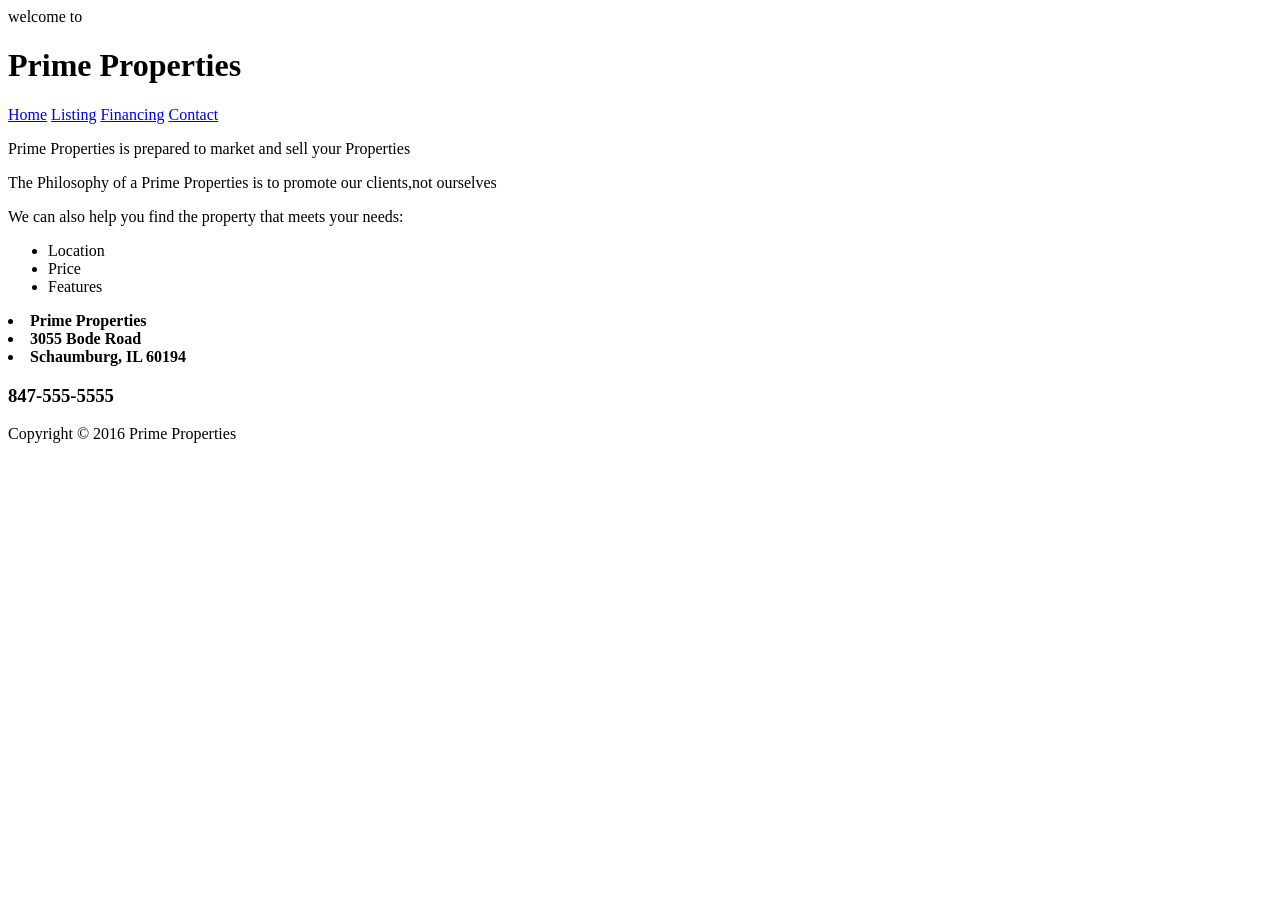
==== index.html @ 94b9f46f "Update index.html" ====
<!DOCTYPE html>
<html>
   <head>
     <meta name="author" content="Matthew">
     <meta name="keyboards" content="HTML, CSS, web design">
     <meta name="description" content="Prime Properties>
     <link rel="stylesheet href="css/design.css" type="text/css">
<html>

   <head>welcome to </head>
   <body>
      <header id="top">
      <h1>Prime Properties</h1>
      <nav>
      <a href="#">Home</a>
      <a href="#">Listing</a>
      <a href="#">Financing</a>
      <a href="#">Contact</a>
    </nav>
    <main>
    <p>Prime Properties is prepared to market and sell your Properties</p>
    <p>The Philosophy of a Prime Properties is to promote our clients,not ourselves</p>
    <p>We can also help you find the property that meets your needs:</p>
    <ul>
        <li>Location</li>
        <li>Price</li>
        <li>Features</li>
    </ul>
    <li><b>Prime Properties</b></li>
    <li><b>3055 Bode Road</b></li>
    <li><b>Schaumburg, IL 60194</b></li>
    <h3>847-555-5555</h3>
    <p>Copyright © 2016 Prime Properties</p>
  </body>
</html>
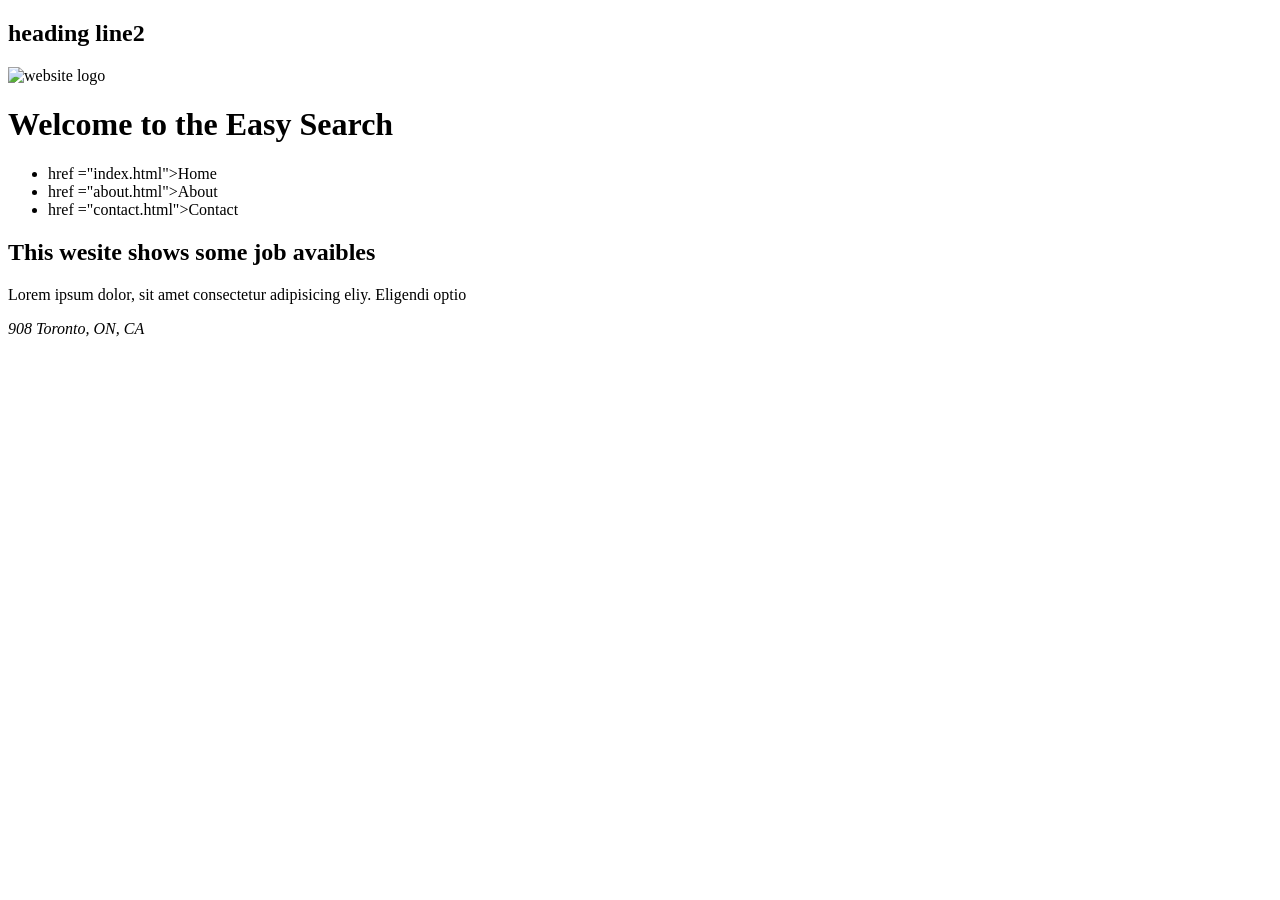
==== commit 2bb5198a: "Update index.html" ====
--- a/index.html
+++ b/index.html
@@ -1,35 +1,38 @@
 <!DOCTYPE html>
 <html>
-   <head>
-     <meta name="author" content="Matthew">
-     <meta name="keyboards" content="HTML, CSS, web design">
-     <meta name="description" content="Prime Properties>
-     <link rel="stylesheet href="css/design.css" type="text/css">
-<html>
+    <head>
+        <title>Homepage</title>
+        <meta charset="UTF-8">
+        <meta name="author" content="Christine">
+        <meta name="keywords" content="HTML, CCSM Web Design">
+        <meta name="description" content="Homepage of my Easy Search">
+        <link rel="icon" href="images/favicon.png" type="image/x-icon">
+        <link rel="stylesheet" href="css/design.css" type="text/css">
+    </head>
 
-   <head>welcome to </head>
-   <body>
-      <header id="top">
-      <h1>Prime Properties</h1>
-      <nav>
-      <a href="#">Home</a>
-      <a href="#">Listing</a>
-      <a href="#">Financing</a>
-      <a href="#">Contact</a>
-    </nav>
-    <main>
-    <p>Prime Properties is prepared to market and sell your Properties</p>
-    <p>The Philosophy of a Prime Properties is to promote our clients,not ourselves</p>
-    <p>We can also help you find the property that meets your needs:</p>
-    <ul>
-        <li>Location</li>
-        <li>Price</li>
-        <li>Features</li>
-    </ul>
-    <li><b>Prime Properties</b></li>
-    <li><b>3055 Bode Road</b></li>
-    <li><b>Schaumburg, IL 60194</b></li>
-    <h3>847-555-5555</h3>
-    <p>Copyright © 2016 Prime Properties</p>
-  </body>
+    <h2>heading line2</h2>
+    <body>
+        <header>
+            <img src="image/logo.png" alt="website logo" width="90" height="90">
+            <h1>Welcome to the Easy Search</h1>
+        </header>
+        <nav>
+            <ul>
+                <li><a> href ="index.html">Home</a></li>
+                <li><a> href ="about.html">About</a></li>
+                <li><a> href ="contact.html">Contact</a></li>
+            </ul>
+
+        </nav>
+        <main>
+            <h2>This wesite shows some job avaibles</h2>
+            <p>Lorem ipsum dolor, sit amet consectetur adipisicing eliy. Eligendi optio</p>
+            <address>
+                908 Toronto, ON, CA
+
+            </address>
+
+
+        </main>
+    </body>
 </html>
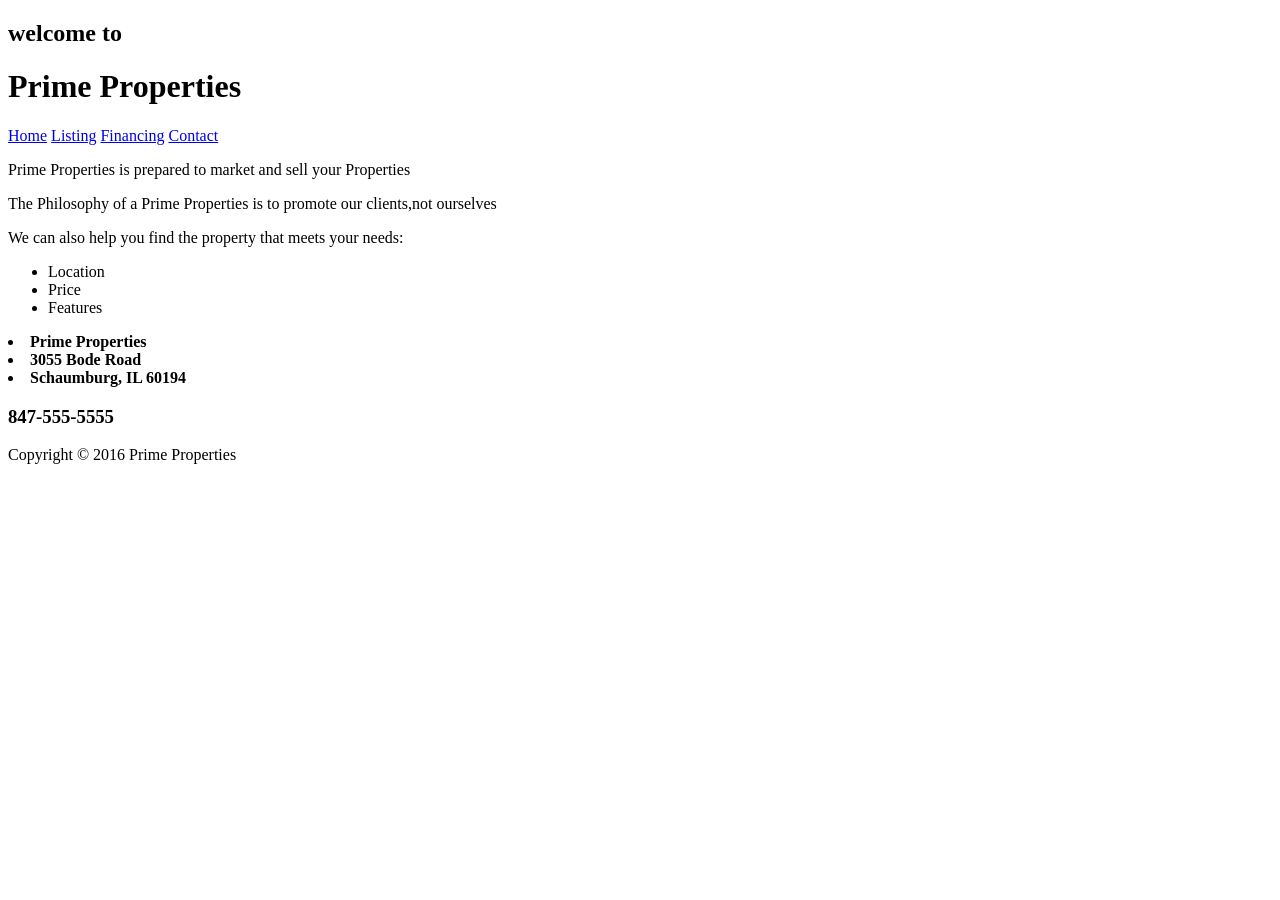
==== commit 75c5ff45: "Update index.html" ====
--- a/index.html
+++ b/index.html
@@ -1,38 +1,35 @@
 <!DOCTYPE html>
 <html>
-    <head>
-        <title>Homepage</title>
-        <meta charset="UTF-8">
-        <meta name="author" content="Christine">
-        <meta name="keywords" content="HTML, CCSM Web Design">
-        <meta name="description" content="Homepage of my Easy Search">
-        <link rel="icon" href="images/favicon.png" type="image/x-icon">
-        <link rel="stylesheet" href="css/design.css" type="text/css">
-    </head>
+   <head>
+     <meta name="author" content="Matthew">
+     <meta name="keyboards" content="HTML, CSS, web design">
+     <meta name="description" content="Prime Properties>
+     <link rel="stylesheet href="css/design.css" type="text/css">
+<html>
 
-    <h2>heading line2</h2>
-    <body>
-        <header>
-            <img src="image/logo.png" alt="website logo" width="90" height="90">
-            <h1>Welcome to the Easy Search</h1>
-        </header>
-        <nav>
-            <ul>
-                <li><a> href ="index.html">Home</a></li>
-                <li><a> href ="about.html">About</a></li>
-                <li><a> href ="contact.html">Contact</a></li>
-            </ul>
-
-        </nav>
-        <main>
-            <h2>This wesite shows some job avaibles</h2>
-            <p>Lorem ipsum dolor, sit amet consectetur adipisicing eliy. Eligendi optio</p>
-            <address>
-                908 Toronto, ON, CA
-
-            </address>
-
-
-        </main>
-    </body>
+   <h2>welcome to </h2>
+   <body>
+      <header id="top">
+      <h1>Prime Properties</h1>
+      <nav>
+      <a href="#">Home</a>
+      <a href="#">Listing</a>
+      <a href="#">Financing</a>
+      <a href="#">Contact</a>
+    </nav>
+    <main>
+    <p>Prime Properties is prepared to market and sell your Properties</p>
+    <p>The Philosophy of a Prime Properties is to promote our clients,not ourselves</p>
+    <p>We can also help you find the property that meets your needs:</p>
+    <ul>
+        <li>Location</li>
+        <li>Price</li>
+        <li>Features</li>
+    </ul>
+    <li><b>Prime Properties</b></li>
+    <li><b>3055 Bode Road</b></li>
+    <li><b>Schaumburg, IL 60194</b></li>
+    <h3>847-555-5555</h3>
+    <p>Copyright © 2016 Prime Properties</p>
+  </body>
 </html>
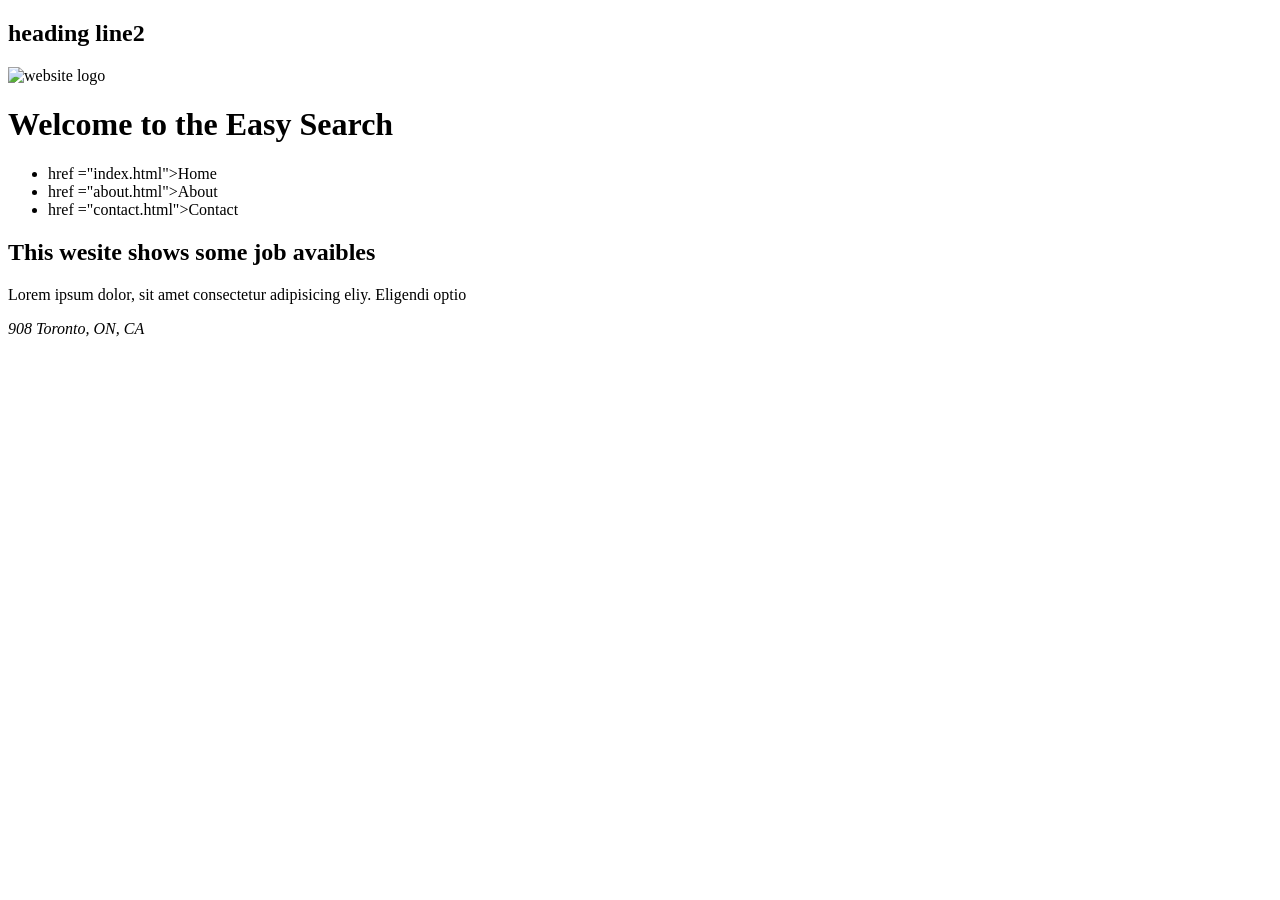
==== commit eaee7604: "Update index.html" ====
--- a/index.html
+++ b/index.html
@@ -1,35 +1,38 @@
 <!DOCTYPE html>
 <html>
-   <head>
-     <meta name="author" content="Matthew">
-     <meta name="keyboards" content="HTML, CSS, web design">
-     <meta name="description" content="Prime Properties>
-     <link rel="stylesheet href="css/design.css" type="text/css">
-<html>
+    <head>
+        <title>Homepage</title>
+        <meta charset="UTF-8">
+        <meta name="author" content="Christine">
+        <meta name="keywords" content="HTML, CCS, Web Design">
+        <meta name="description" content="Homepage of my Easy Search">
+        <link rel="icon" href="images/favicon.png" type="image/x-icon">
+        <link rel="stylesheet" href="css/design.css" type="text/css">
+    </head>
 
-   <h2>welcome to </h2>
-   <body>
-      <header id="top">
-      <h1>Prime Properties</h1>
-      <nav>
-      <a href="#">Home</a>
-      <a href="#">Listing</a>
-      <a href="#">Financing</a>
-      <a href="#">Contact</a>
-    </nav>
-    <main>
-    <p>Prime Properties is prepared to market and sell your Properties</p>
-    <p>The Philosophy of a Prime Properties is to promote our clients,not ourselves</p>
-    <p>We can also help you find the property that meets your needs:</p>
-    <ul>
-        <li>Location</li>
-        <li>Price</li>
-        <li>Features</li>
-    </ul>
-    <li><b>Prime Properties</b></li>
-    <li><b>3055 Bode Road</b></li>
-    <li><b>Schaumburg, IL 60194</b></li>
-    <h3>847-555-5555</h3>
-    <p>Copyright © 2016 Prime Properties</p>
-  </body>
+    <h2>heading line2</h2>
+    <body>
+        <header>
+            <img src="image/logo.png" alt="website logo" width="90" height="90">
+            <h1>Welcome to the Easy Search</h1>
+        </header>
+        <nav>
+            <ul>
+                <li><a> href ="index.html">Home</a></li>
+                <li><a> href ="about.html">About</a></li>
+                <li><a> href ="contact.html">Contact</a></li>
+            </ul>
+
+        </nav>
+        <main>
+            <h2>This wesite shows some job avaibles</h2>
+            <p>Lorem ipsum dolor, sit amet consectetur adipisicing eliy. Eligendi optio</p>
+            <address>
+                908 Toronto, ON, CA
+
+            </address>
+
+
+        </main>
+    </body>
 </html>
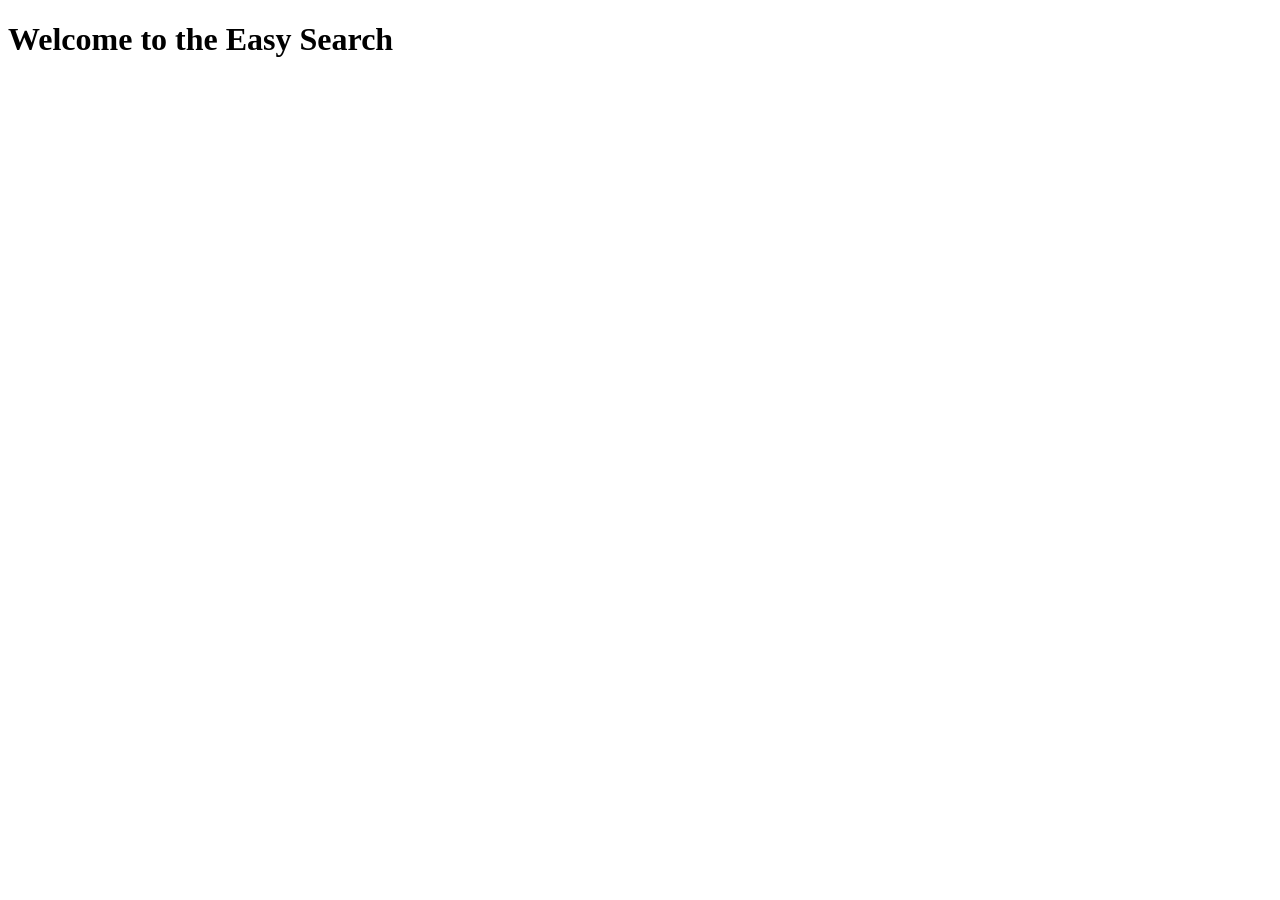
==== commit 963bb036: "Update index.html" ====
--- a/index.html
+++ b/index.html
@@ -3,36 +3,22 @@
     <head>
         <title>Homepage</title>
         <meta charset="UTF-8">
-        <meta name="author" content="Christine">
-        <meta name="keywords" content="HTML, CCS, Web Design">
+        <meta name="author" content="danella">
+        <meta name="keywords" content="hTML, css, web design">
         <meta name="description" content="Homepage of my Easy Search">
-        <link rel="icon" href="images/favicon.png" type="image/x-icon">
-        <link rel="stylesheet" href="css/design.css" type="text/css">
-    </head>
-
-    <h2>heading line2</h2>
-    <body>
-        <header>
-            <img src="image/logo.png" alt="website logo" width="90" height="90">
-            <h1>Welcome to the Easy Search</h1>
-        </header>
-        <nav>
-            <ul>
-                <li><a> href ="index.html">Home</a></li>
-                <li><a> href ="about.html">About</a></li>
-                <li><a> href ="contact.html">Contact</a></li>
-            </ul>
-
-        </nav>
-        <main>
-            <h2>This wesite shows some job avaibles</h2>
-            <p>Lorem ipsum dolor, sit amet consectetur adipisicing eliy. Eligendi optio</p>
-            <address>
-                908 Toronto, ON, CA
-
-            </address>
+        
 
 
-        </main>
+
+
+    </head>
+    <body>
+      <h1>Welcome to the Easy Search</h1>  
     </body>
+
+    
+
+
+
+
 </html>
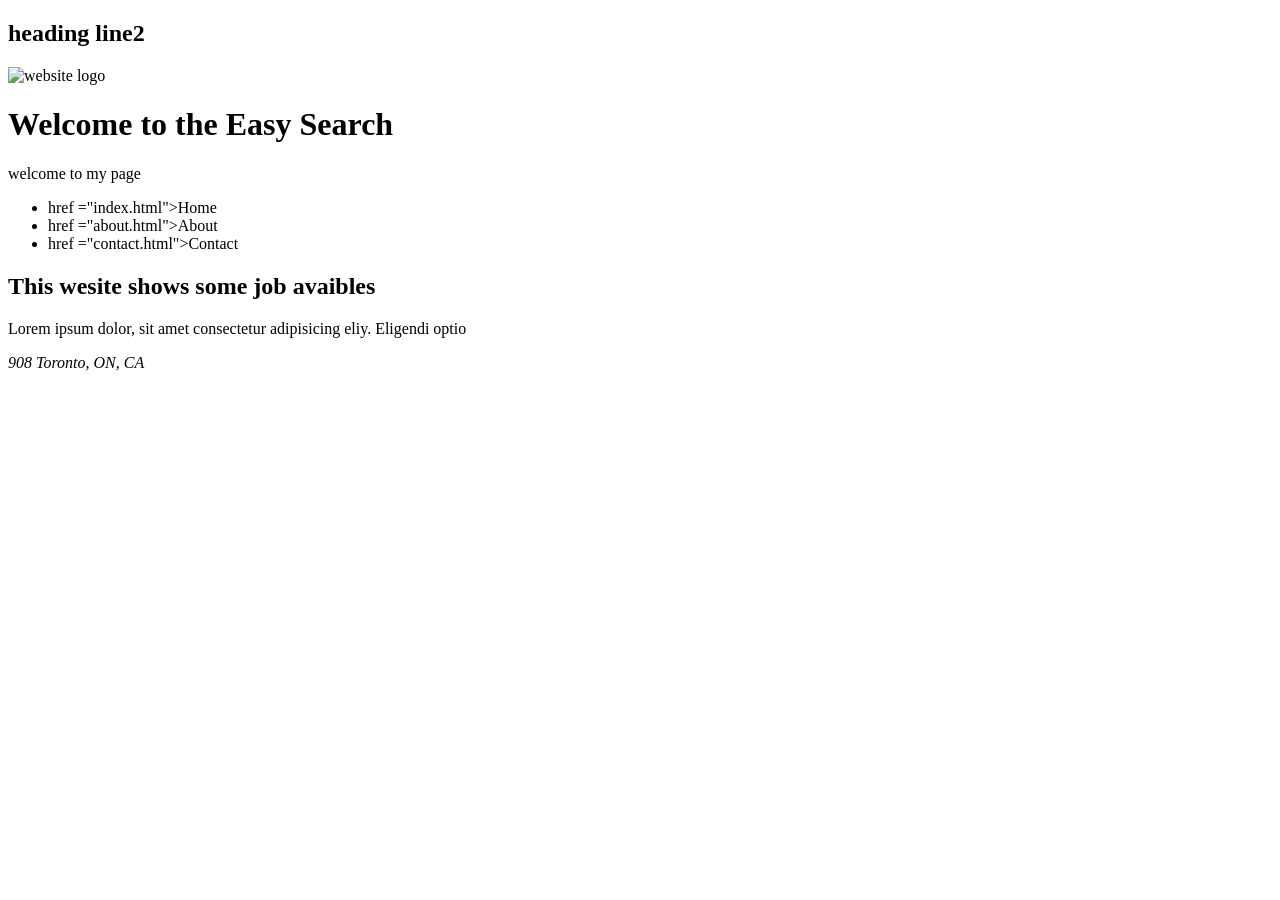
==== commit 3d76f079: "Update index.html" ====
--- a/index.html
+++ b/index.html
@@ -3,22 +3,39 @@
     <head>
         <title>Homepage</title>
         <meta charset="UTF-8">
-        <meta name="author" content="danella">
-        <meta name="keywords" content="hTML, css, web design">
+        <meta name="author" content="Christine">
+        <meta name="keywords" content="HTML, CCS, Web Design">
         <meta name="description" content="Homepage of my Easy Search">
-        
+        <link rel="icon" href="images/favicon.png" type="image/x-icon">
+        <link rel="stylesheet" href="css/design.css" type="text/css">
+    </head>
+
+    <h2>heading line2</h2>
+    <body>
+        <header>
+            <img src="image/logo.png" alt="website logo" width="90" height="90">
+            <h1>Welcome to the Easy Search</h1>
+        </header>
+
+        <p>welcome to my page</p>
+        <nav>
+            <ul>
+                <li><a> href ="index.html">Home</a></li>
+                <li><a> href ="about.html">About</a></li>
+                <li><a> href ="contact.html">Contact</a></li>
+                
+            </ul>
+
+        </nav>
+        <main>
+            <h2>This wesite shows some job avaibles</h2>
+            <p>Lorem ipsum dolor, sit amet consectetur adipisicing eliy. Eligendi optio</p>
+            <address>
+                908 Toronto, ON, CA
+
+            </address>
 
 
-
-
-    </head>
-    <body>
-      <h1>Welcome to the Easy Search</h1>  
+        </main>
     </body>
-
-    
-
-
-
-
 </html>
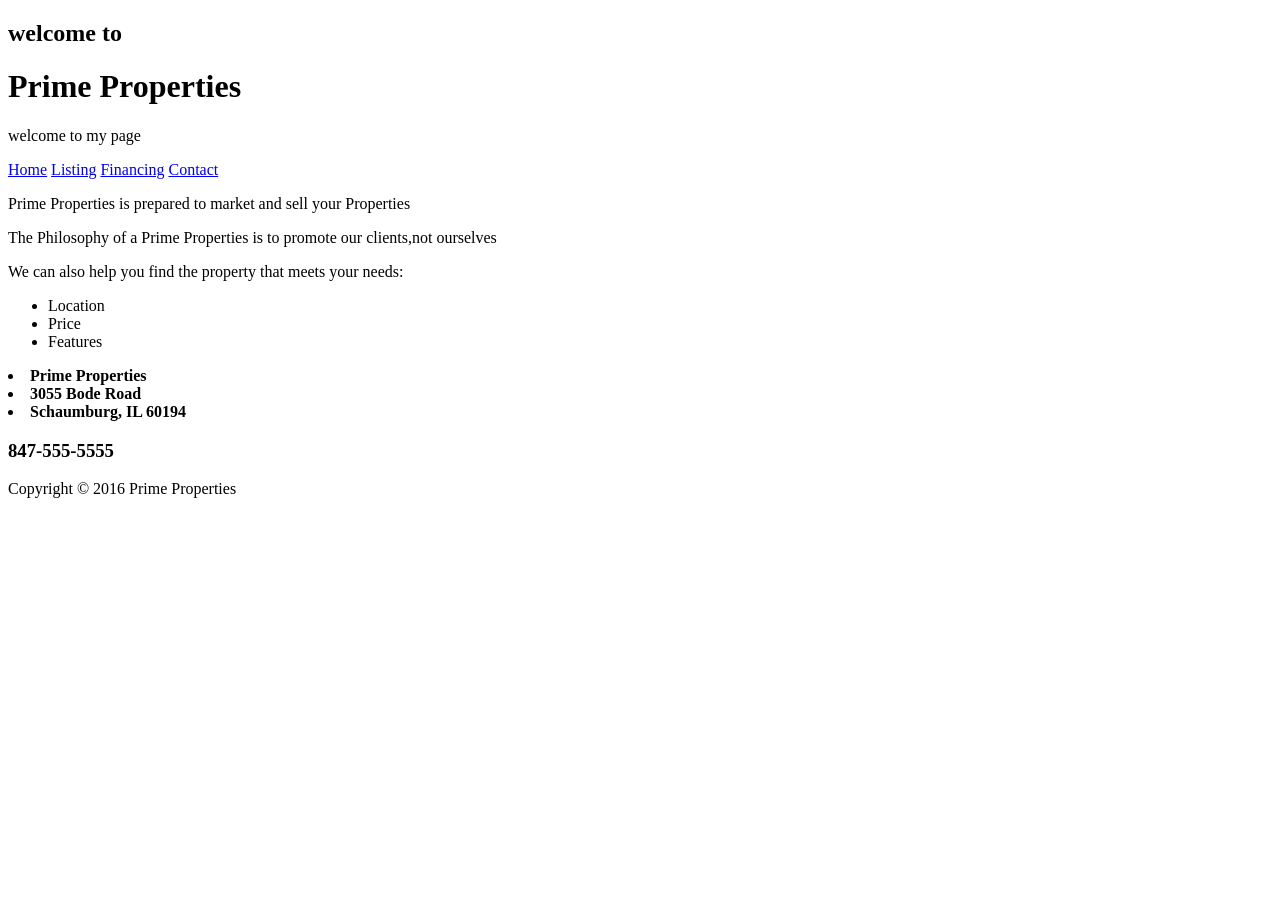
==== commit b87a8d24: "Update index.html" ====
--- a/index.html
+++ b/index.html
@@ -1,41 +1,36 @@
 <!DOCTYPE html>
 <html>
-    <head>
-        <title>Homepage</title>
-        <meta charset="UTF-8">
-        <meta name="author" content="Christine">
-        <meta name="keywords" content="HTML, CCS, Web Design">
-        <meta name="description" content="Homepage of my Easy Search">
-        <link rel="icon" href="images/favicon.png" type="image/x-icon">
-        <link rel="stylesheet" href="css/design.css" type="text/css">
-    </head>
+   <head>
+     <meta name="author" content="Matthew">
+     <meta name="keyboards" content="HTML, CSS, web design">
+     <meta name="description" content="Prime Properties>
+     <link rel="stylesheet href="css/design.css" type="text/css">
+<html>
 
-    <h2>heading line2</h2>
-    <body>
-        <header>
-            <img src="image/logo.png" alt="website logo" width="90" height="90">
-            <h1>Welcome to the Easy Search</h1>
-        </header>
-
-        <p>welcome to my page</p>
-        <nav>
-            <ul>
-                <li><a> href ="index.html">Home</a></li>
-                <li><a> href ="about.html">About</a></li>
-                <li><a> href ="contact.html">Contact</a></li>
-                
-            </ul>
-
-        </nav>
-        <main>
-            <h2>This wesite shows some job avaibles</h2>
-            <p>Lorem ipsum dolor, sit amet consectetur adipisicing eliy. Eligendi optio</p>
-            <address>
-                908 Toronto, ON, CA
-
-            </address>
-
-
-        </main>
-    </body>
+   <h2>welcome to </h2>
+   <body>
+      <header id="top">
+      <h1>Prime Properties</h1>
+      <nav>
+         <p>welcome to my page</p>
+      <a href="#">Home</a>
+      <a href="#">Listing</a>
+      <a href="#">Financing</a>
+      <a href="#">Contact</a>
+    </nav>
+    <main>
+    <p>Prime Properties is prepared to market and sell your Properties</p>
+    <p>The Philosophy of a Prime Properties is to promote our clients,not ourselves</p>
+    <p>We can also help you find the property that meets your needs:</p>
+    <ul>
+        <li>Location</li>
+        <li>Price</li>
+        <li>Features</li>
+    </ul>
+    <li><b>Prime Properties</b></li>
+    <li><b>3055 Bode Road</b></li>
+    <li><b>Schaumburg, IL 60194</b></li>
+    <h3>847-555-5555</h3>
+    <p>Copyright © 2016 Prime Properties</p>
+  </body>
 </html>
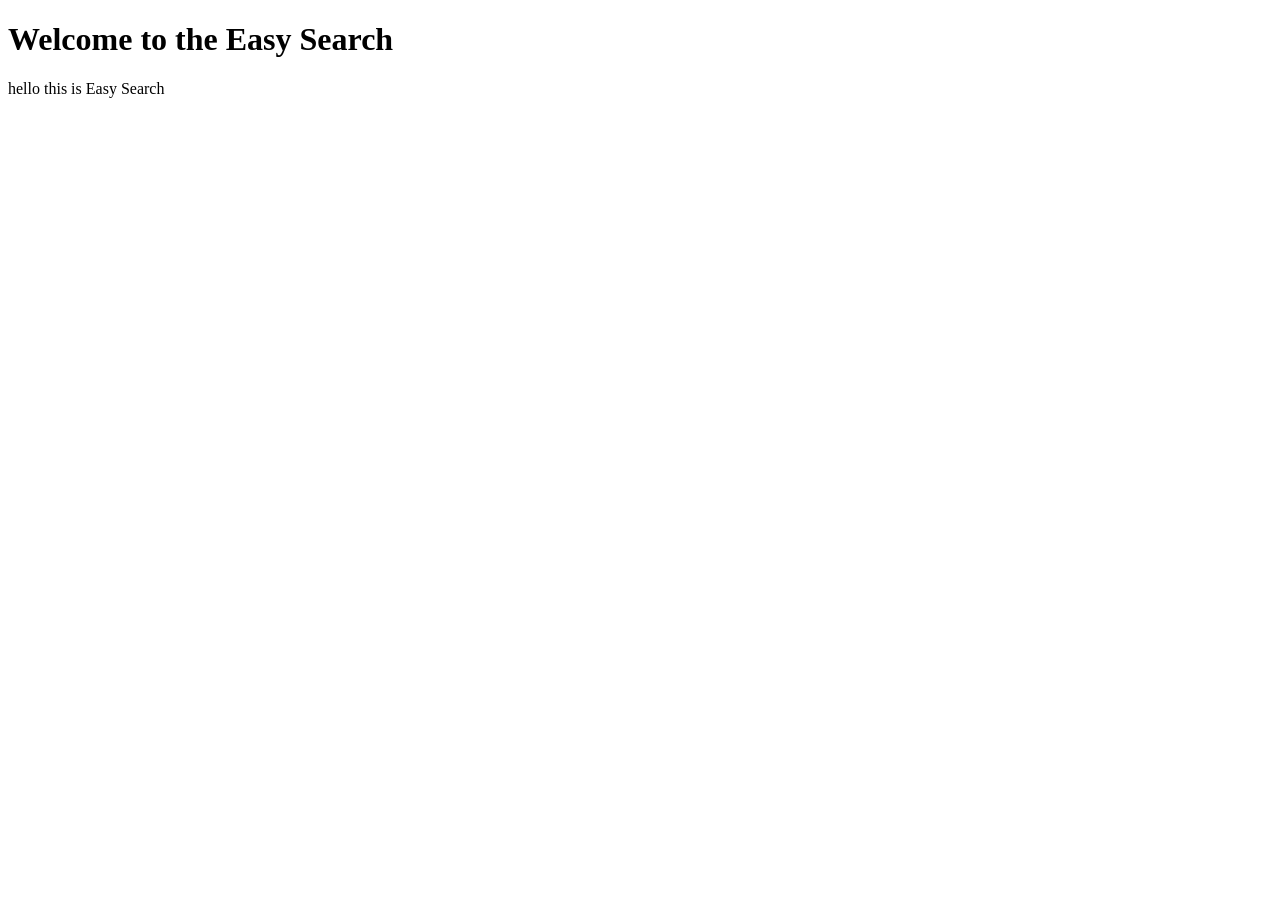
==== commit 91e48880: "Update index.html" ====
--- a/index.html
+++ b/index.html
@@ -1,36 +1,25 @@
 <!DOCTYPE html>
 <html>
-   <head>
-     <meta name="author" content="Matthew">
-     <meta name="keyboards" content="HTML, CSS, web design">
-     <meta name="description" content="Prime Properties>
-     <link rel="stylesheet href="css/design.css" type="text/css">
-<html>
+    <head>
+        <title>Homepage</title>
+        <meta charset="UTF-8">
+        <meta name="author" content="danella">
+        <meta name="keywords" content="hTML, css, web design">
+        <meta name="description" content="Homepage of my Easy Search">
+        
 
-   <h2>welcome to </h2>
-   <body>
-      <header id="top">
-      <h1>Prime Properties</h1>
-      <nav>
-         <p>welcome to my page</p>
-      <a href="#">Home</a>
-      <a href="#">Listing</a>
-      <a href="#">Financing</a>
-      <a href="#">Contact</a>
-    </nav>
-    <main>
-    <p>Prime Properties is prepared to market and sell your Properties</p>
-    <p>The Philosophy of a Prime Properties is to promote our clients,not ourselves</p>
-    <p>We can also help you find the property that meets your needs:</p>
-    <ul>
-        <li>Location</li>
-        <li>Price</li>
-        <li>Features</li>
-    </ul>
-    <li><b>Prime Properties</b></li>
-    <li><b>3055 Bode Road</b></li>
-    <li><b>Schaumburg, IL 60194</b></li>
-    <h3>847-555-5555</h3>
-    <p>Copyright © 2016 Prime Properties</p>
-  </body>
+
+
+
+    </head>
+    <body>
+      <h1>Welcome to the Easy Search</h1>  
+        <p>hello this is Easy Search</p>
+    </body>
+
+    
+
+
+
+
 </html>
